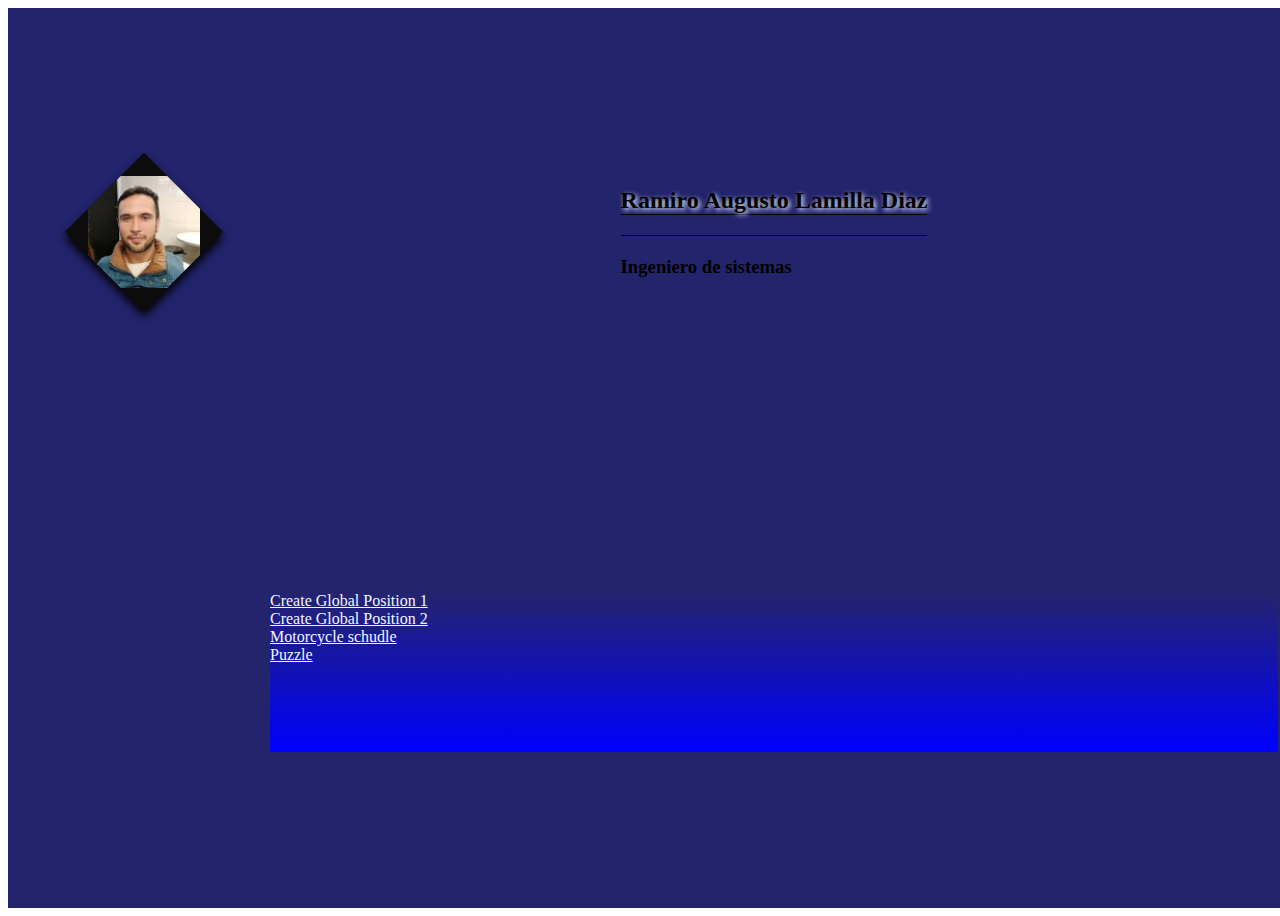
==== index.html @ b62ef2e4 "Update index.html" ====
<!doctype html>
<html>
<head>
<meta charset="utf-8">
<title>My web page</title>
<link rel="stylesheet" href="indexPrincipal.css">
</head>

<body>
	<div class="principal">
	<div class="photo"><img class="imgphoto" src="myphoto.jpg" ></div>
	<div class="nombre">
		<h2>Ramiro Augusto Lamilla Diaz<h2>
        	<h3>Ingeniero de sistemas</h3>
	</div>
	<div class="vacio"></div>
	<div class="proyectos">
	<a href="https://raugusto2903.github.io/portafolio/geographicProject1/index.html">Create Global Position 1</a><br>
	<a href="https://raugusto2903.github.io/portafolio/geographicProject2/index.html">Create Global Position 2</a><br>
	<a href="https://raugusto2903.github.io/portafolio/motos/index.html">Motorcycle schudle</a><br>
	<a href="https://raugusto2903.github.io/portafolio/puzzle/index.html">Puzzle</a>
	</div>
</div>
</body>
</html>
---- indexPrincipal.css ----
.principal{
    background-color: rgb(36, 36, 109);
    width: 100vw;
    height: 100vh;
    display: grid;
    padding: 10px;
    grid-template-columns: 20% 1fr;
    box-sizing: border-box;
    align-items: center;
    justify-items: center;
}
.proyectos{
    background-image: linear-gradient(rgb(36, 36, 109),blue);
    display: block;
    position: relative;
    width:100%;
    height: 10em;
    flex-direction: column;
    font-family: 'Times New Roman', Times, serif;
}
.proyectos a{
    color: aliceblue;
}
.photo{
    width: 7em;
    height: 7em;
    background-color: rgb(12, 12, 12);
    transform: rotate(45deg);
    display: flex;
    margin: 5% 5%;
    overflow: hidden;
    box-shadow: 4px 4px 10px;
    box-sizing: border-box;
}
.imgphoto{
    transform: rotate(-45deg);
}
.nombre{
    font-family: 'Times New Roman', Times, serif;
}
.nombre h2{
    text-shadow: azure 2px 2px 5px;
    border-bottom: 1px solid black;
}
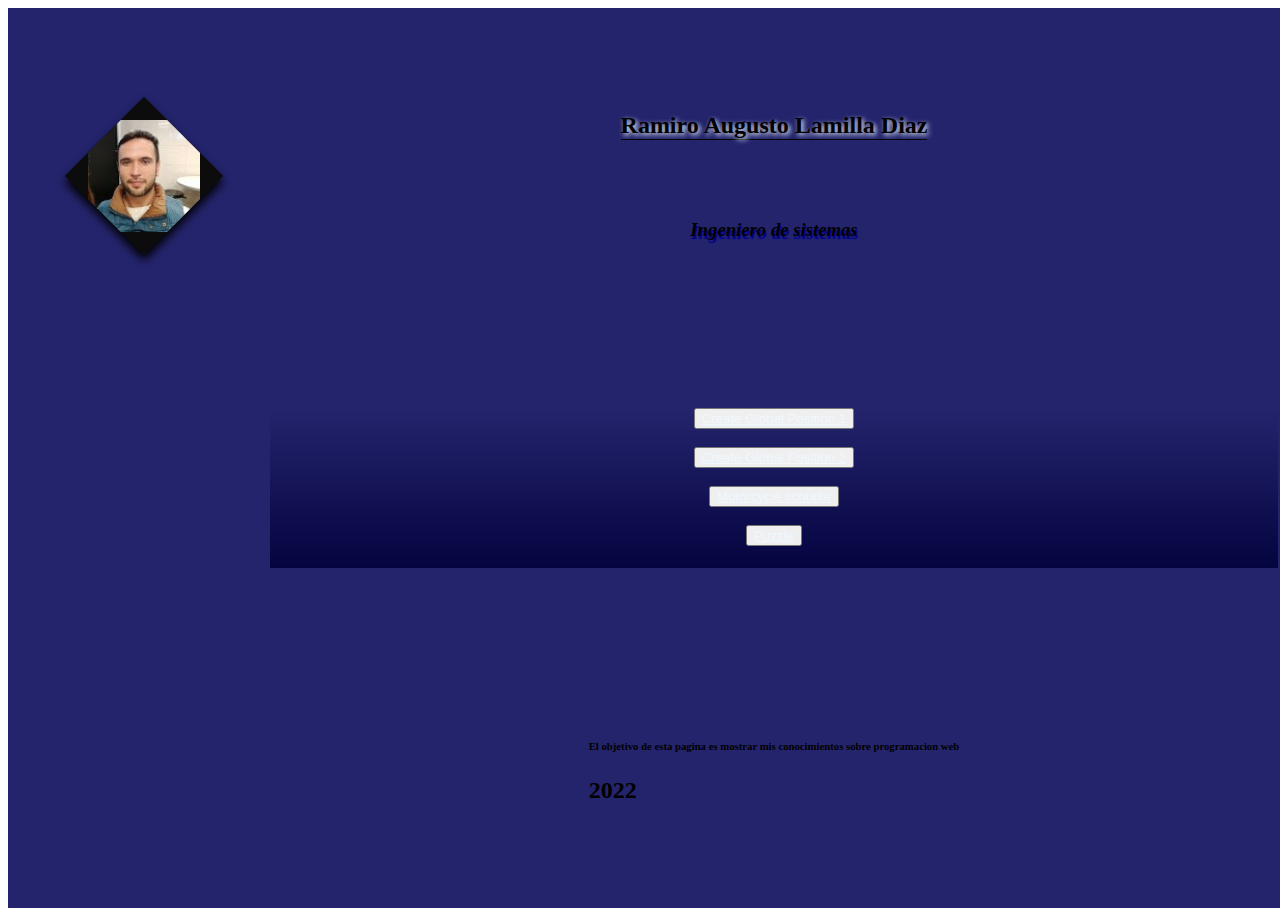
==== commit 6cc60dc3: "Update index.html" ====
--- a/index.html
+++ b/index.html
@@ -8,19 +8,23 @@
 
 <body>
 	<div class="principal">
-	<div class="photo"><img class="imgphoto" src="myphoto.jpg" ></div>
-	<div class="nombre">
+	 <div class="photo"><img class="imgphoto" src="myphoto.jpg" ></div>
+	 <div class="nombre">
 		<h2>Ramiro Augusto Lamilla Diaz<h2>
-        	<h3>Ingeniero de sistemas</h3>
-	</div>
-	<div class="vacio"></div>
-	<div class="proyectos">
-	<a href="https://raugusto2903.github.io/portafolio/geographicProject1/index.html">Create Global Position 1</a><br>
-	<a href="https://raugusto2903.github.io/portafolio/geographicProject2/index.html">Create Global Position 2</a><br>
-	<a href="https://raugusto2903.github.io/portafolio/motos/index.html">Motorcycle schudle</a><br>
-	<a href="https://raugusto2903.github.io/portafolio/puzzle/index.html">Puzzle</a>
-	</div>
-</div>
+        <h3>Ingeniero de sistemas</h3>
+	 </div>
+	 <div class="vacio"></div>
+	 <div class="proyectos">
+	     <button type="button" class="boton"><a href="https://raugusto2903.github.io/portafolio/geographicProject1/index.html">Create Global Position 1</a></button><br>
+	     <button type="button" class="boton"><a href="https://raugusto2903.github.io/portafolio/geographicProject2/index.html">Create Global Position 2</a></button><br>
+         <button type="button" class="boton"><a href="https://raugusto2903.github.io/portafolio/motos/index.html">Motorcycle schudle</a></button><br>
+	     <button type="button" class="boton"><a href="https://raugusto2903.github.io/portafolio/puzzle/index.html">Puzzle</a></button>
+	  </div>
+	  <div class="footerDiv"></div>
+	  <div class="footerDiv">
+		<h6>El objetivo de esta pagina es mostrar mis conocimientos sobre programacion web</h6>
+		<h2>2022</h2>
+	  </div>
+    </div>
 </body>
 </html>
-
--- a/indexPrincipal.css
+++ b/indexPrincipal.css
@@ -10,13 +10,14 @@
     justify-items: center;
 }
 .proyectos{
-    background-image: linear-gradient(rgb(36, 36, 109),blue);
-    display: block;
+    background-image: linear-gradient(rgb(36, 36, 109),#040440);
+    display: flex;
     position: relative;
-    width:100%;
+    width: 100%;
     height: 10em;
     flex-direction: column;
     font-family: 'Times New Roman', Times, serif;
+    align-items: center;
 }
 .proyectos a{
     color: aliceblue;
@@ -36,9 +37,17 @@
     transform: rotate(-45deg);
 }
 .nombre{
+    display: flex;
     font-family: 'Times New Roman', Times, serif;
+    flex-direction: column;
+    align-items: center;
 }
 .nombre h2{
     text-shadow: azure 2px 2px 5px;
     border-bottom: 1px solid black;
-}+}
+h3 {
+    text-shadow: darkblue 1PX 3PX 1PX;
+    font-weight: bold;
+    font-style: oblique;
+}
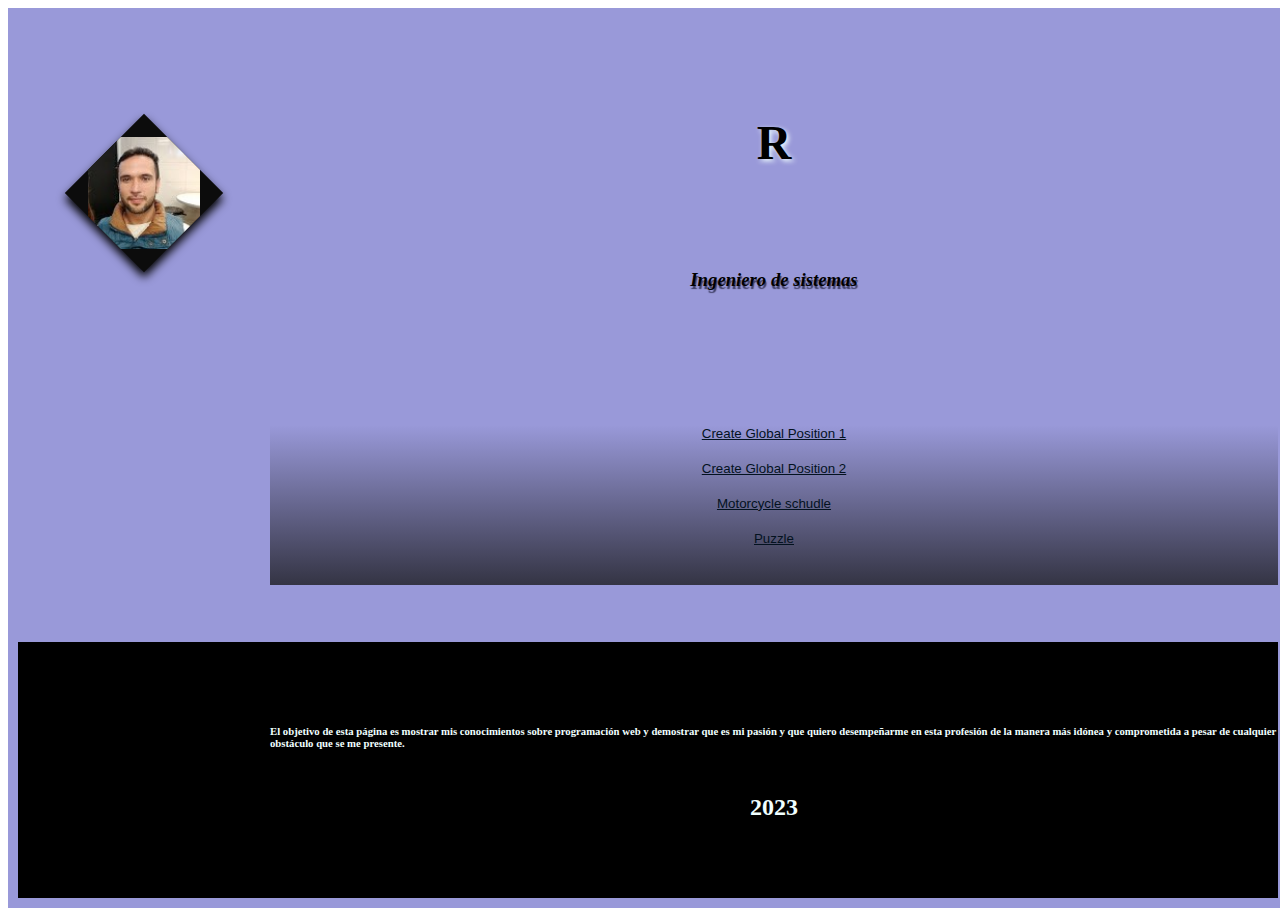
==== commit ed399268: "Add files via upload" ====
--- a/index.html
+++ b/index.html
@@ -4,13 +4,14 @@
 <meta charset="utf-8">
 <title>My web page</title>
 <link rel="stylesheet" href="indexPrincipal.css">
+<script src="https://code.jquery.com/jquery-3.6.0.min.js"></script>
 </head>
 
 <body>
 	<div class="principal">
 	 <div class="photo"><img class="imgphoto" src="myphoto.jpg" ></div>
 	 <div class="nombre">
-		<h2>Ramiro Augusto Lamilla Diaz<h2>
+		<h2 class="cascade-text" id="miNombre"><h2>
         <h3>Ingeniero de sistemas</h3>
 	 </div>
 	 <div class="vacio"></div>
@@ -22,9 +23,11 @@
 	  </div>
 	  <div class="footerDiv"></div>
 	  <div class="footerDiv">
-		<h6>El objetivo de esta pagina es mostrar mis conocimientos sobre programacion web</h6>
-		<h2>2022</h2>
+		<h6>El objetivo de esta página es mostrar mis conocimientos sobre programación web y demostrar que es mi pasión y que quiero desempeñarme en esta profesión de la manera más idónea y comprometida a pesar de cualquier obstáculo que se me presente.</h6>
+		<h2>2023</h2>
 	  </div>
     </div>
 </body>
 </html>
+
+<script src="index.js"></script>
--- a/indexPrincipal.css
+++ b/indexPrincipal.css
@@ -1,5 +1,5 @@
 .principal{
-    background-color: rgb(36, 36, 109);
+    background-color: rgb(153 153 217);
     width: 100vw;
     height: 100vh;
     display: grid;
@@ -10,7 +10,7 @@
     justify-items: center;
 }
 .proyectos{
-    background-image: linear-gradient(rgb(36, 36, 109),#040440);
+    background-image: linear-gradient(rgb(153 153 217),#343444);
     display: flex;
     position: relative;
     width: 100%;
@@ -20,7 +20,11 @@
     align-items: center;
 }
 .proyectos a{
-    color: aliceblue;
+    color: rgb(3, 18, 31);
+}
+button.boton{
+    border: 0px;
+    background: transparent;
 }
 .photo{
     width: 7em;
@@ -44,10 +48,38 @@
 }
 .nombre h2{
     text-shadow: azure 2px 2px 5px;
-    border-bottom: 1px solid black;
 }
 h3 {
-    text-shadow: darkblue 1PX 3PX 1PX;
+    text-shadow: #3f3f66 1PX 3PX 1PX;
     font-weight: bold;
     font-style: oblique;
 }
+
+h6 {
+  align-items: center;
+}
+.footerDiv{
+ background-color: black;
+ width: 100%;
+ height:100%;
+ display:flex;
+ flex-direction: column;
+justify-content: center;
+justify-items: center;
+align-items: center;
+ color: azure;
+}
+
+.cascade-text {
+    font-size: 48px;
+    animation: cascade 4s steps(40) infinite;
+  }
+  
+  @keyframes cascade {
+    0%, 100% {
+      transform: translateY(0);
+    }
+    50% {
+      transform: translateY(50px);
+    }
+  }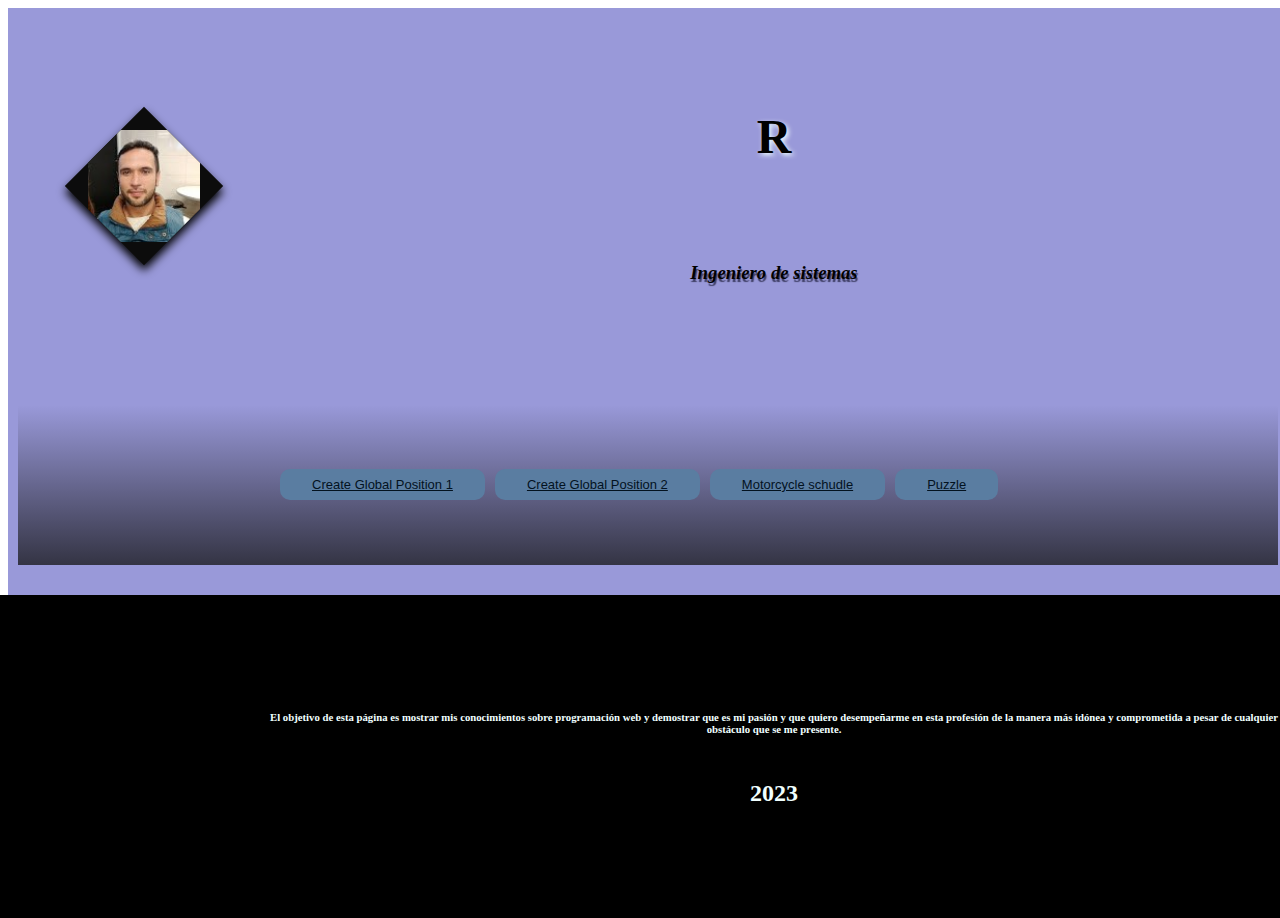
==== commit 843bd83b: "cambios" ====
--- a/index.html
+++ b/index.html
@@ -21,7 +21,7 @@
          <button type="button" class="boton"><a href="https://raugusto2903.github.io/portafolio/motos/index.html">Motorcycle schudle</a></button><br>
 	     <button type="button" class="boton"><a href="https://raugusto2903.github.io/portafolio/puzzle/index.html">Puzzle</a></button>
 	  </div>
-	  <div class="footerDiv"></div>
+	  <div class="footerDiv2"></div>
 	  <div class="footerDiv">
 		<h6>El objetivo de esta página es mostrar mis conocimientos sobre programación web y demostrar que es mi pasión y que quiero desempeñarme en esta profesión de la manera más idónea y comprometida a pesar de cualquier obstáculo que se me presente.</h6>
 		<h2>2023</h2>
--- a/indexPrincipal.css
+++ b/indexPrincipal.css
@@ -15,7 +15,7 @@
     position: relative;
     width: 100%;
     height: 10em;
-    flex-direction: column;
+    flex-direction: row;
     font-family: 'Times New Roman', Times, serif;
     align-items: center;
 }
@@ -23,8 +23,16 @@
     color: rgb(3, 18, 31);
 }
 button.boton{
-    border: 0px;
-    background: transparent;
+    background-color: #5a7da1;
+    border: none;
+    border-radius: 10px;
+    color: white;
+    padding: 8px 32px;
+    text-align: center;
+    text-decoration: none;
+    display: inline-block;
+    font-size: 13px;
+    box-shadow: blue;margin-left: 10px;
 }
 .photo{
     width: 7em;
@@ -48,6 +56,7 @@
 }
 .nombre h2{
     text-shadow: azure 2px 2px 5px;
+    text-align: center; 
 }
 h3 {
     text-shadow: #3f3f66 1PX 3PX 1PX;
@@ -57,6 +66,8 @@
 
 h6 {
   align-items: center;
+  text-align: justify;
+  text-align-last: center;
 }
 .footerDiv{
  background-color: black;
@@ -68,8 +79,30 @@
 justify-items: center;
 align-items: center;
  color: azure;
+ padding: 20px;
+ z-index: 10;
 }
-
+.footerDiv2{
+    background-color: black;
+    width: 100%;
+    height:100%;
+    display:flex;
+    flex-direction: column;
+   justify-content: center;
+   justify-items: center;
+   align-items: center;
+    color: azure;
+    padding: 20px;
+    z-index: 10;
+   }
+.vacio{
+    background-image: linear-gradient(rgb(153 153 217),#343444);
+    display: flex;
+    position: relative;
+    /* background: blue; */
+    width: 100%;
+    height: 10em;
+}
 .cascade-text {
     font-size: 48px;
     animation: cascade 4s steps(40) infinite;
@@ -82,4 +115,4 @@
     50% {
       transform: translateY(50px);
     }
-  }+  }
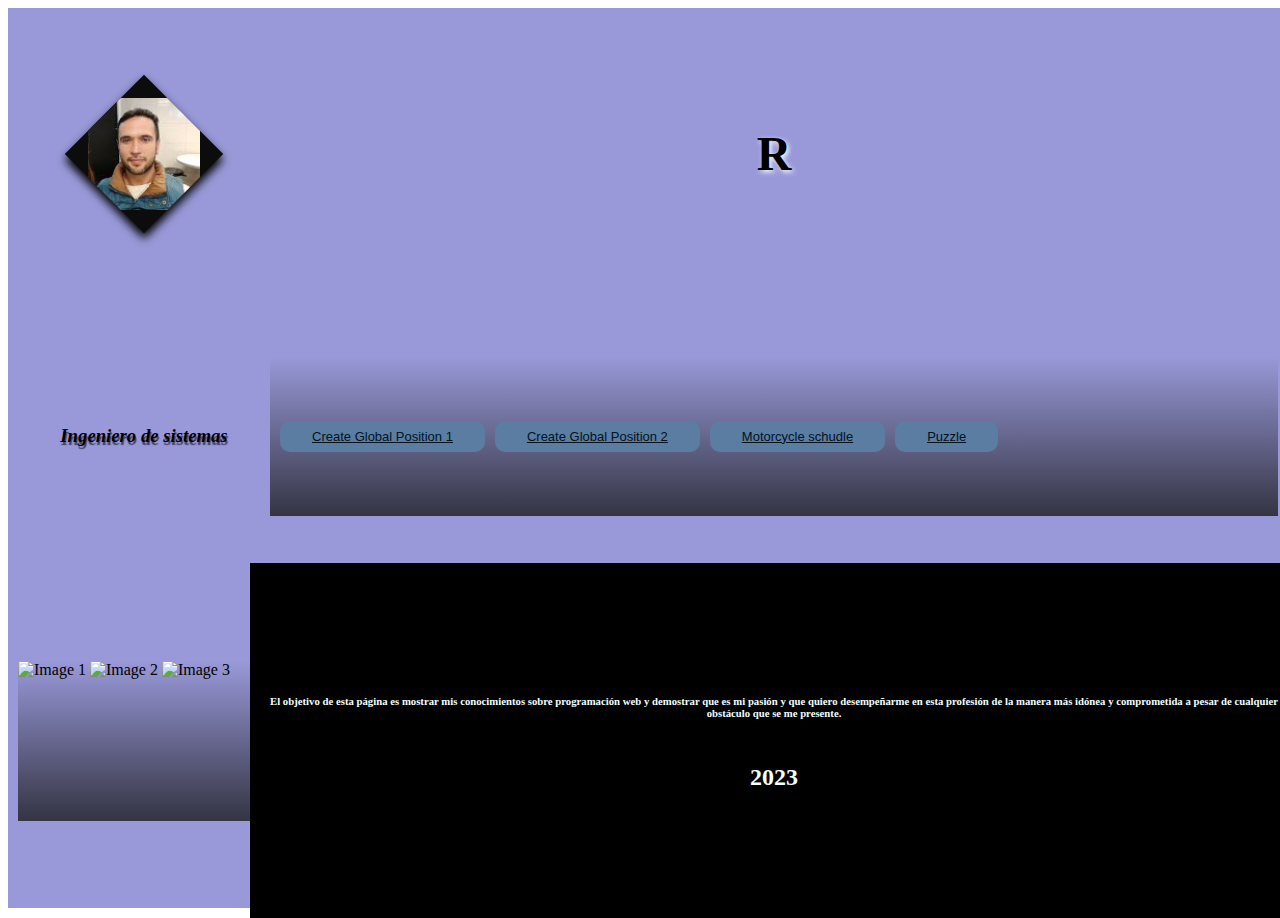
==== commit 32e6cb4b: "Update index.html" ====
--- a/index.html
+++ b/index.html
@@ -1,33 +1,56 @@
 <!doctype html>
 <html>
+
 <head>
-<meta charset="utf-8">
-<title>My web page</title>
-<link rel="stylesheet" href="indexPrincipal.css">
-<script src="https://code.jquery.com/jquery-3.6.0.min.js"></script>
+	<meta charset="utf-8">
+	<title>My web page</title>
+	<link rel="stylesheet" href="indexPrincipal.css">
+	<script src="https://code.jquery.com/jquery-3.6.0.min.js"></script>
 </head>
 
 <body>
 	<div class="principal">
-	 <div class="photo"><img class="imgphoto" src="myphoto.jpg" ></div>
-	 <div class="nombre">
-		<h2 class="cascade-text" id="miNombre"><h2>
-        <h3>Ingeniero de sistemas</h3>
-	 </div>
-	 <div class="vacio"></div>
-	 <div class="proyectos">
-	     <button type="button" class="boton"><a href="https://raugusto2903.github.io/portafolio/geographicProject1/index.html">Create Global Position 1</a></button><br>
-	     <button type="button" class="boton"><a href="https://raugusto2903.github.io/portafolio/geographicProject2/index.html">Create Global Position 2</a></button><br>
-         <button type="button" class="boton"><a href="https://raugusto2903.github.io/portafolio/motos/index.html">Motorcycle schudle</a></button><br>
-	     <button type="button" class="boton"><a href="https://raugusto2903.github.io/portafolio/puzzle/index.html">Puzzle</a></button>
-	  </div>
-	  <div class="footerDiv2"></div>
-	  <div class="footerDiv">
-		<h6>El objetivo de esta página es mostrar mis conocimientos sobre programación web y demostrar que es mi pasión y que quiero desempeñarme en esta profesión de la manera más idónea y comprometida a pesar de cualquier obstáculo que se me presente.</h6>
-		<h2>2023</h2>
-	  </div>
-    </div>
+		<div class="photo"><img class="imgphoto" src="myphoto.jpg">
+		</div>
+		<div class="nombre">
+			<h2 class="cascade-text" id="miNombre"></h2>
+		</div>
+		<h3>Ingeniero de sistemas</h3>
+
+		<div class="proyectos">
+			<button type="button" class="boton"><a
+					href="https://raugusto2903.github.io/portafolio/geographicProject1/index.html">Create Global
+					Position 1</a></button><br>
+			<button type="button" class="boton"><a
+					href="https://raugusto2903.github.io/portafolio/geographicProject2/index.html">Create Global
+					Position 2</a></button><br>
+			<button type="button" class="boton"><a
+					href="https://raugusto2903.github.io/portafolio/motos/index.html">Motorcycle
+					schudle</a></button><br>
+			<button type="button" class="boton"><a
+					href="https://raugusto2903.github.io/portafolio/puzzle/index.html">Puzzle</a></button>
+		</div>
+		<div class="vacio">
+			<div class="carousel-container">
+				<div class="carousel">
+					<img src="images/puzzle.png" alt="Image 1">
+					<img src="images/geographic1.png" alt="Image 2">
+					<img src="images/geographic2.png" alt="Image 3">
+					<!-- Add more image elements as needed -->
+				</div>
+			</div>
+		</div>
+		
+		
+		<div class="footerDiv">
+			<h6>El objetivo de esta página es mostrar mis conocimientos sobre programación web y demostrar que es mi
+				pasión y que quiero desempeñarme en esta profesión de la manera más idónea y comprometida a pesar de
+				cualquier obstáculo que se me presente.</h6>
+			<h2>2023</h2>
+		</div>
+	</div>
 </body>
+
 </html>
 
 <script src="index.js"></script>
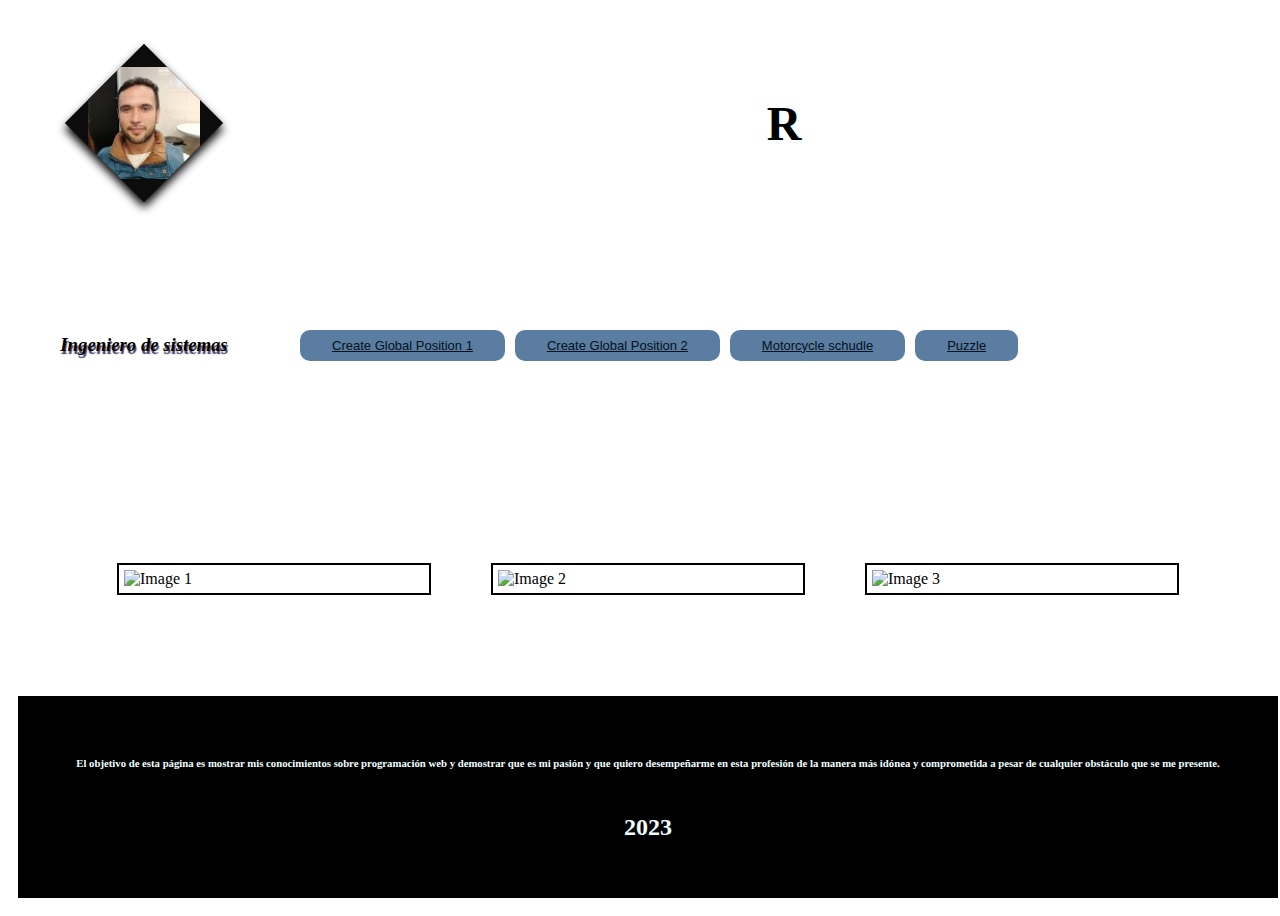
==== commit 4520777f: "Update index.html" ====
--- a/index.html
+++ b/index.html
@@ -33,9 +33,9 @@
 		<div class="vacio">
 			<div class="carousel-container">
 				<div class="carousel">
-					<img src="images/puzzle.png" alt="Image 1">
-					<img src="images/geographic1.png" alt="Image 2">
-					<img src="images/geographic2.png" alt="Image 3">
+					<img src="https://raugusto2903.github.io/portafolio/images/puzzle.png" alt="Image 1">
+					<img src="https://raugusto2903.github.io/portafolio/images/geographic1.png" alt="Image 2">
+					<img src="https://raugusto2903.github.io/portafolio/images/geographic2.png" alt="Image 3">
 					<!-- Add more image elements as needed -->
 				</div>
 			</div>
--- a/indexPrincipal.css
+++ b/indexPrincipal.css
@@ -1,5 +1,4 @@
 .principal{
-    background-color: rgb(153 153 217);
     width: 100vw;
     height: 100vh;
     display: grid;
@@ -8,9 +7,9 @@
     box-sizing: border-box;
     align-items: center;
     justify-items: center;
+    grid-column-gap: 20px;
 }
 .proyectos{
-    background-image: linear-gradient(rgb(153 153 217),#343444);
     display: flex;
     position: relative;
     width: 100%;
@@ -79,8 +78,8 @@
 justify-items: center;
 align-items: center;
  color: azure;
- padding: 20px;
  z-index: 10;
+ grid-column: 1 / span 2;
 }
 .footerDiv2{
     background-color: black;
@@ -96,12 +95,12 @@
     z-index: 10;
    }
 .vacio{
-    background-image: linear-gradient(rgb(153 153 217),#343444);
     display: flex;
     position: relative;
     /* background: blue; */
     width: 100%;
     height: 10em;
+    grid-column: 1 / span 2;
 }
 .cascade-text {
     font-size: 48px;
@@ -116,3 +115,28 @@
       transform: translateY(50px);
     }
   }
+
+  .carousel-container {
+    display: flex;
+    justify-content: center;
+    align-items: center;
+    height: 100%;
+    width: 100%;
+    position:relative;
+    
+}
+
+.carousel {
+    display: flex;
+    overflow: hidden;
+}
+
+.carousel img {
+    width: 300px;
+    height: auto;
+    object-fit: cover;
+    transition: transform 0.3s ease;
+    margin:30px;
+    border: 2px solid black; /* Define el estilo del borde */
+    padding: 5px; /* Agrega espacio dentro del borde */
+} 
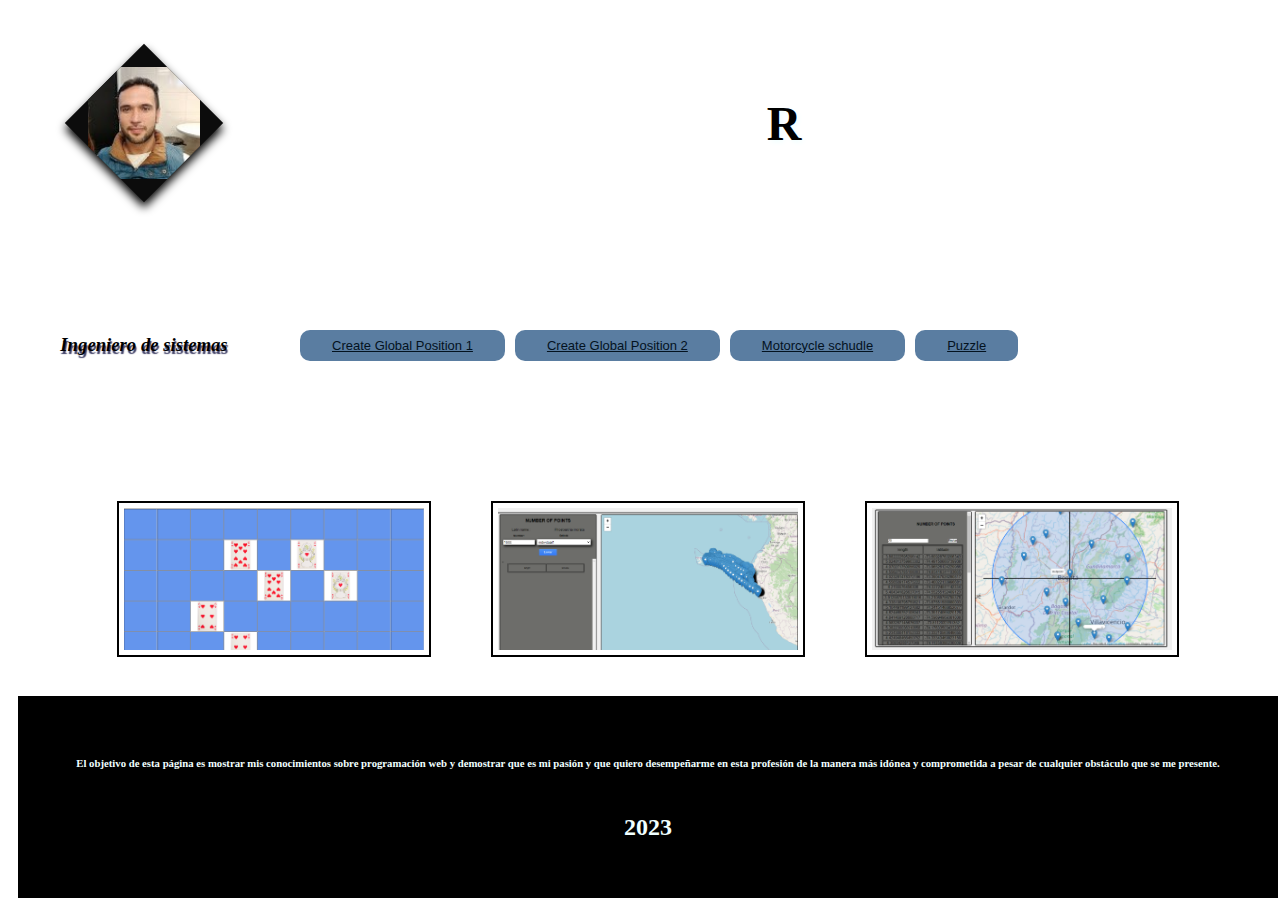
==== commit aba2fb10: "Update index.html" ====
--- a/index.html
+++ b/index.html
@@ -33,9 +33,9 @@
 		<div class="vacio">
 			<div class="carousel-container">
 				<div class="carousel">
-					<img src="https://raugusto2903.github.io/portafolio/images/puzzle.png" alt="Image 1">
-					<img src="https://raugusto2903.github.io/portafolio/images/geographic1.png" alt="Image 2">
-					<img src="https://raugusto2903.github.io/portafolio/images/geographic2.png" alt="Image 3">
+					<img src="puzzle.png" alt="Image 1">
+					<img src="geographic1.png" alt="Image 2">
+					<img src="geographic2.png" alt="Image 3">
 					<!-- Add more image elements as needed -->
 				</div>
 			</div>
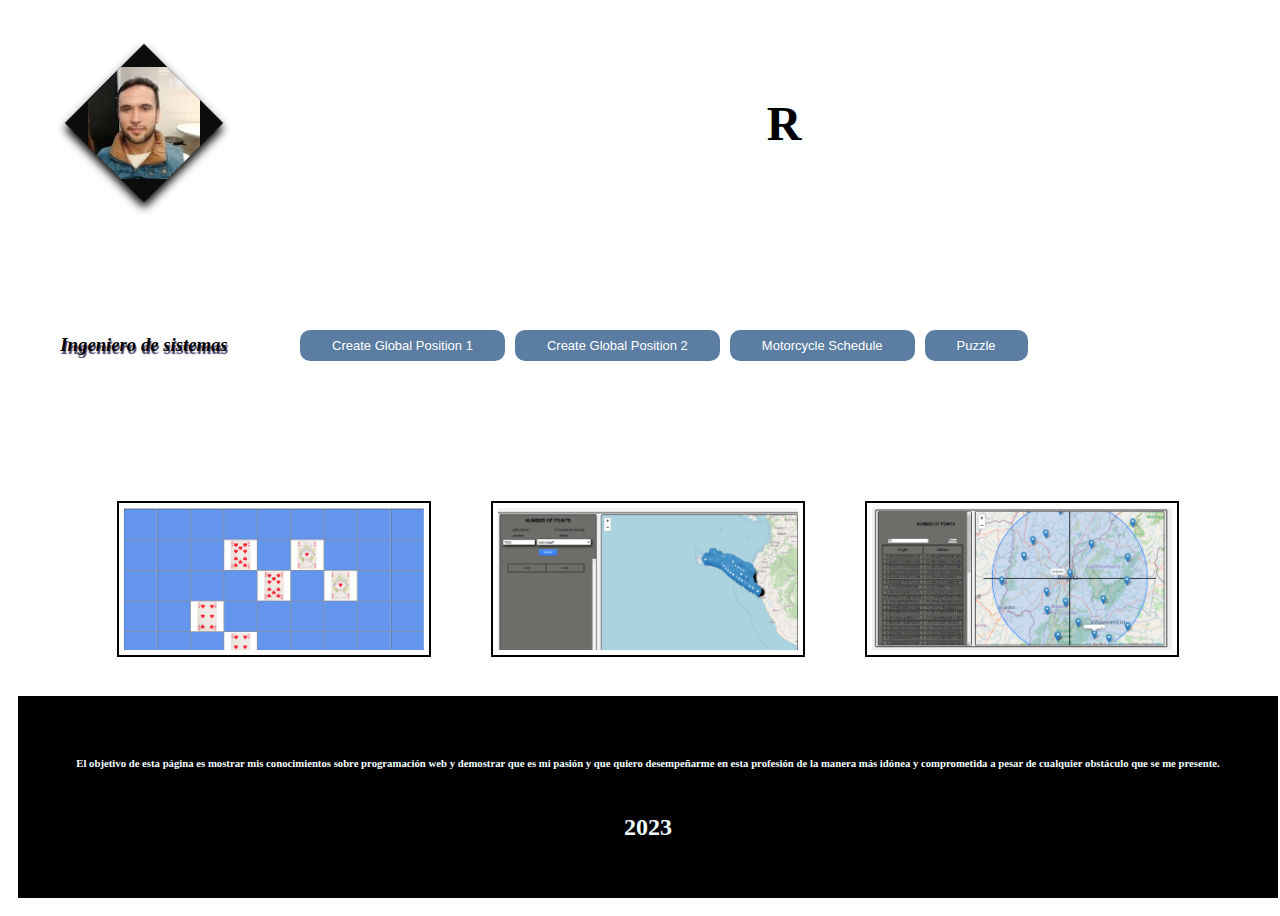
==== commit 98f78217: "Update index.html" ====
--- a/index.html
+++ b/index.html
@@ -18,17 +18,10 @@
 		<h3>Ingeniero de sistemas</h3>
 
 		<div class="proyectos">
-			<button type="button" class="boton"><a
-					href="https://raugusto2903.github.io/portafolio/geographicProject1/index.html">Create Global
-					Position 1</a></button><br>
-			<button type="button" class="boton"><a
-					href="https://raugusto2903.github.io/portafolio/geographicProject2/index.html">Create Global
-					Position 2</a></button><br>
-			<button type="button" class="boton"><a
-					href="https://raugusto2903.github.io/portafolio/motos/index.html">Motorcycle
-					schudle</a></button><br>
-			<button type="button" class="boton"><a
-					href="https://raugusto2903.github.io/portafolio/puzzle/index.html">Puzzle</a></button>
+			<button type="button" class="boton" onclick="redirectTo('https://raugusto2903.github.io/portafolio/geographicProject1/index.html')">Create Global Position 1</button>
+			<button type="button" class="boton" onclick="redirectTo('https://raugusto2903.github.io/portafolio/geographicProject2/index.html')">Create Global Position 2</button>
+			<button type="button" class="boton" onclick="redirectTo('https://raugusto2903.github.io/portafolio/motos/index.html')">Motorcycle Schedule</button>
+			<button type="button" class="boton" onclick="redirectTo('https://raugusto2903.github.io/portafolio/puzzle/index.html')">Puzzle</button>
 		</div>
 		<div class="vacio">
 			<div class="carousel-container">
